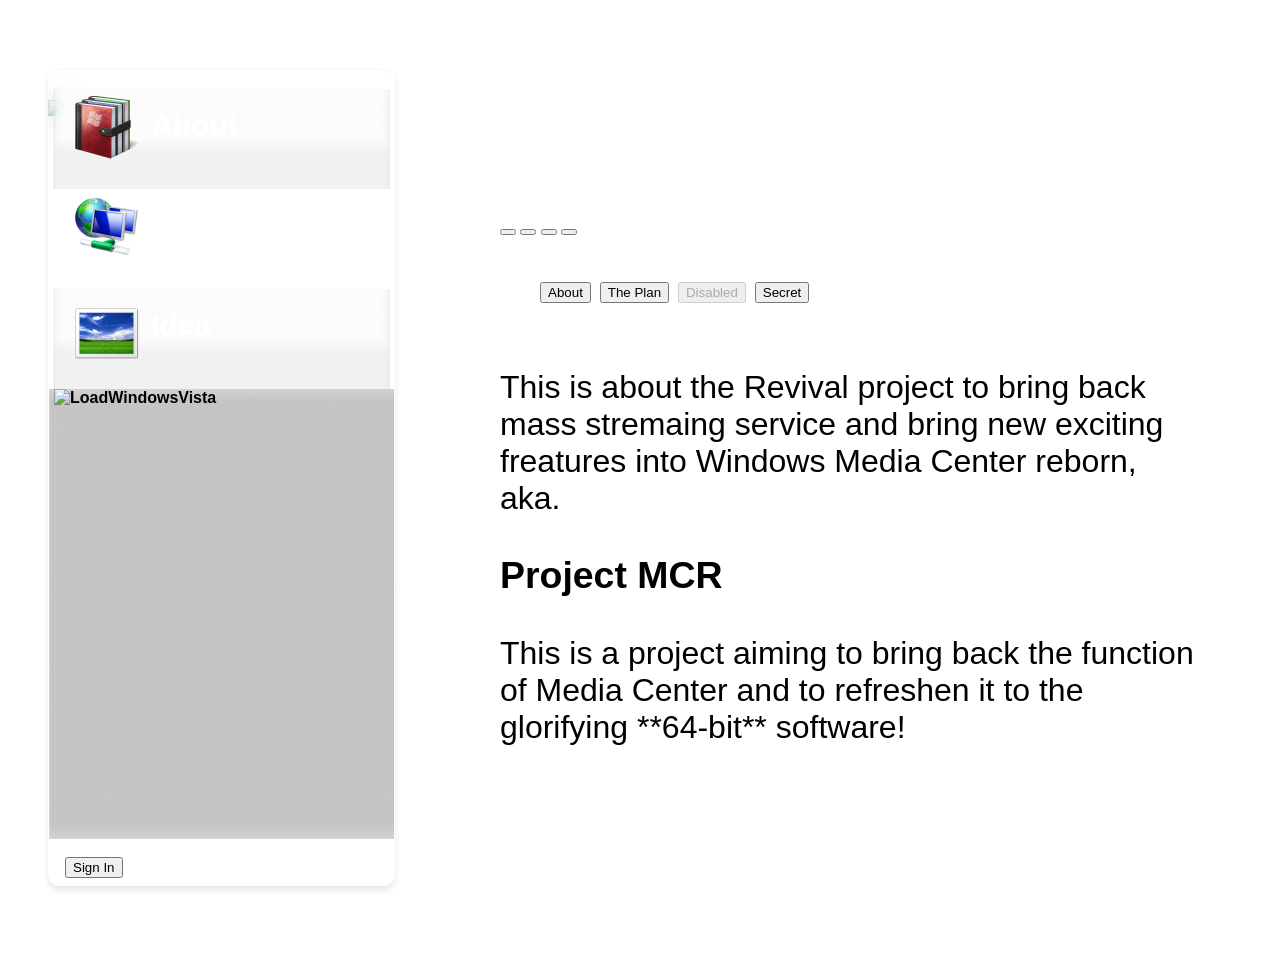
==== index.html @ 729f3610 "Rename Index.html to index.html" ====
<!DOCTYPE html> 

<html> 

<head> 

<meta name="viewport" content="width=device-width, initial-scale=1"> 

<link rel="stylesheet" href="styles.css">
<link rel="stylesheet" href="https://unpkg.com/7.css/dist/7.css">

<title>Windows Media Center Revival</title>
<link rel="icon" href="images/App007.ico" type="image/x-icon"> 
<audio id="secretSound" src="Sounds/winxp.mp3" preload="auto"></audio>


<script> 

var konamicode = [17,74,65,67,75,37,40,40,37,76,73,76]; 
var kc=0; 
 
function checker(){ 
if (kc==12){ 
kc=0;

let sound = new Audio("Sounds/vistashutdown.mp3")
sound.play()

window.open( 
              "https://www.youtube.com/watch?v=QN5DW8jlkB0 ", "_blank"); 

}
} 
 
function keyUp(e) { 
var keynum; 
if (window.event){keynum = event.keyCode;} 
else if (e.which){keynum = e.which;} 
for (i=0;i<222;i++){ 
var kx=konamicode[kc]; 
if (keynum==i){ 
if (i!=kx){kc=0;} else {kc++;} 
} 
} 
checker(); 
} 
 
document.onkeyup = keyUp;

function playMusic() {
    var audio = document.getElementById("Sounds/vistashutdown.mp3");
    audio.play();
  
} 
 
</script> 


<script>
document.addEventListener('DOMContentLoaded', () => {
  const tablists = document.querySelectorAll('[role="tablist"]');

  tablists.forEach(tablist => {
    const tabs = Array.from(tablist.querySelectorAll('[role="tab"]'));
    const container = tablist.closest('.tabs') || document;

    // initialize tabindex and panels visibility
    tabs.forEach((tab, i) => {
      const selected = tab.getAttribute('aria-selected') === 'true';
      tab.setAttribute('tabindex', selected ? '0' : '-1');
    });

    const panels = Array.from(container.querySelectorAll('[role="tabpanel"]'));
    // ensure only the selected panel is visible at load
    panels.forEach(p => {
      const id = p.id;
      const matchingTab = tabs.find(t => t.getAttribute('aria-controls') === id);
      if (!matchingTab || matchingTab.getAttribute('aria-selected') !== 'true') p.hidden = true;
      else p.hidden = false;
    });

    function activateTab(tab) {
      // deactivate all tabs
      tabs.forEach(t => {
        t.setAttribute('aria-selected', 'false');
        t.setAttribute('tabindex', '-1');
      });
      // hide all panels
      panels.forEach(p => p.hidden = true);

      // activate clicked tab and its panel
      tab.setAttribute('aria-selected', 'true');
      tab.setAttribute('tabindex', '0');
      tab.focus();
      const panelId = tab.getAttribute('aria-controls');
      const panel = container.querySelector('#' + panelId);
      if (panel) panel.hidden = false;
    }

    // click handler
    tabs.forEach(tab => {
      tab.addEventListener('click', (e) => {
        if (tab.hasAttribute('disabled')) return;
        activateTab(tab);
      });

      // keyboard navigation: Left/Right/Home/End
      tab.addEventListener('keydown', (e) => {
        const index = tabs.indexOf(e.currentTarget);
        let newIndex = null;
        switch (e.key) {
          case 'ArrowLeft': newIndex = index - 1; break;
          case 'ArrowRight': newIndex = index + 1; break;
          case 'Home': newIndex = 0; break;
          case 'End': newIndex = tabs.length - 1; break;
          default: return; // do nothing on other keys
        }
        e.preventDefault();
        if (newIndex < 0) newIndex = tabs.length - 1;
        if (newIndex >= tabs.length) newIndex = 0;
        tabs[newIndex].click();
      });
    });
  });
});
</script>


<script> 

var konamicode = [38,38,40,37,38,37,17,65]; 
var kc=0; 
 
function checker(){ 
if (kc==8){ 
kc=0;

let sound = new Audio("Sounds/winxp.mp3")
sound.play()

window.open( 
              "demo.html", "_self"); 

}
} 
 
function keyUp(e) { 
var keynum; 
if (window.event){keynum = event.keyCode;} 
else if (e.which){keynum = e.which;} 
for (i=0;i<222;i++){ 
var kx=konamicode[kc]; 
if (keynum==i){ 
if (i!=kx){kc=0;} else {kc++;} 
} 
} 
checker(); 
} 
 
document.onkeyup = keyUp;

function playMusic() {
    var audio = document.getElementById("Sounds/vistashutdown.mp3");
    audio.play();
  
} 
 
</script> 


<!--JavaScript code goes here.-->
<script language="javascript">
function MouseRollover(MyImage) {
MyImage.src = "images/App007(GLOW).png";
}
function MouseOut(MyImage) {
MyImage.src = "images/App007.png";
}

function myFunction(MyImage) {
	let sound = new Audio("Sounds/vistashutdown.mp3")
	sound.play()
	var myWindow = window.open("https://www.youtube.com/watch?v=M3muPwSxxyU", "_blank");
}
</script>


</head> 

<body> 

  <h1>Windows Media Center Revived</h1>
  <audio id="background-audio" src="Sounds/vista.mp3" autoplay hidden></audio>
</div> 

<div class="MediaCenter">
<img src="images/App007.png" alt="Logo"
onMouseOver="MouseRollover(this)"
onMouseOut="MouseOut(this)" 
onclick="myFunction(this)" />


<div class="sidenav"> 

  <div class="taskbar-container">

    <a href="index.html" class="taskbar-bar index"><img src="Images/File124.ico" alt="Index Icon" class="taskbar-icon">About</a> 

    <a href="Connect.html" class="taskbar-bar connect"><img src="Images/Display061.ico" alt="Connect Icon" class="taskbar-icon">Connect</a> 

    <a href="Idea.html" class="taskbar-bar bottom"><img src="Images/File107.ico" alt="Idea Icon" class="taskbar-icon">Idea</a>

    <img src="images/CP001.ico" alt="LoadWindowsVista" class="taskbar-bar non-interactive">
    <a href="Log In.html"><button id="Sign In.html">Sign In</button></a>
    

 

  </div>

</div>

<div class="background">
  <div class="window glass active" id="mydiv" style="max-width: 700px; height: auto; 100%; position: absolute; top: 200px; left: 500px; z-index: 100; --w7-w-bg: #1f7362;">
    <div class="title-bar" id="mydivheader">
      <div class="title-bar-text">Index</div>
      <div class="title-bar-controls">
      <button aria-label="Help"></button>
      <button aria-label="Minimize"></button>
      <button aria-label="Maximize"></button>
      <button aria-label="Close"></button>
      </div>
    </div>

    <div class="window-body has-space" style="font-size: 32px; color: #000;">
	<section class="tabs">
 	 <menu role="tablist" aria-label="Tabs Template">
  	  <button role="tab" aria-controls="tab-A" aria-selected="true">About</button>
  	  <button role="tab" aria-controls="tab-B" aria-selected="false">The Plan</button>
  	  <button role="tab" aria-controls="tab-C" disabled>Disabled</button>
  	  <button role="tab" aria-controls="tab-D" aria-selected="false">Secret</button>
  	</menu>

    <article role="tabpanel" id="tab-A">
      <div class="has-scrollbar" style="width: 100%; height: 500px; overflow: auto">
        <p> This is about the Revival project to bring back mass stremaing service 
        and bring new exciting freatures into Windows Media Center reborn, aka. </p> 
	<h3> Project MCR </h3>
	</p> This is a project aiming to bring back the function of Media Center and to refreshen it 
	to the glorifying **64-bit** software!</p>
      </div>
	</article>

    <article role="tabpanel" id="tab-B" hidden>
      <div class="has-scrollbar" style="width: 100%; height: 500px; overflow: auto">
	<h3 id="Top">The Plan</h3><img src="images/Alert057.ico" alt="Idea" width="150" height="150">
	<p>While thus there is a Idea Section, this is for those who might not know this.</p>
	
	<li><a href="#Media Center">What is Media Center?</a></li>
	<li><a href="#Windows XP">Windows XP</a></li>
	<li><a href="#Windows Vista">Windows Vista</a></li>

	<img src="vista/Media Center.jpg" alt="Media Center XP" width="100%">
	
	<h3 id="Media Center">What is Media Center?</h3>

	<p>The Media Center was a digital video recorder and media player created by Microsoft. It
	was essentially a way to browse your videos, images, music all on your laptop to your TV! </p>
	<br>Origins of Media Center</br> 
	<p>Windows Media Center, orignally came out in 2002, a year after Windows XP. It was planned to be a successor to 	the cancelled Activity Centers from the 
	Windows Neptune and Windows ME prototype which got constantly removed and replaced for Windows XP</p>

	<img src="vista/ActivitycenterWindowsME.jpg" alt="BetaActivityCenter" width="250" height="200">
	<img src="vista/Windows_ME_build_2358_Start_page.png" alt="WindowMEBuild2358" width="250" height="200">

	<li><a href="#Top">Plan</a></li>
	<li><a href="#Media Center">What is Media Center?</a></li>
	<li><a href="#Windows Vista">Windows Vista</a></li>

	<br><h3 id="Windows XP">Windows XP</h3>
	<img src="vista/Windows XP Professional.png" alt="Windows XP" width="300" height="200"></br>

	<p>The release of Media Center to the public was in 2003 with the release of Windows Media Center 2004 for Windows 	XP or better known as: Windows XP Media Center Edition 2005. </p>
        
	
	<p> It introduced a bunch of features, the main attaction was Windows Media Center. As decribed above, it was used 	for that fuction.
        It even has a mini intro theme!
	There is a video embedded below to show how this worked! </p>
	<video width="100%" height="450" controls>
  		<source src="videos/Windows XP Media Center.mp4" type="video/mp4">
		Your browser does not support the video tag.
		</video>

	<li><a href="#Top">Plan</a></li>
	<li><a href="#Media Center">What is Media Center?</a></li>
	<li><a href="#Windows XP">Windows XP</a></li>

	<br><h3 id="Windows Vista">Windows Vista</h3>
	<img src="vista/Windows Vista.png" alt="Windows Vi" width="500" height="120"></br>
	

	<p> Windows Vista brought the real introduction to Windows Media Center as only a few of Windows XP Media Center 
        Edition 2005 were released in rare sessions. Unlike Windows XP which didn't have Media Center ingrained, Windows
 	Vista, released in 2007, had Windows Media Center from the get go! It allowed you to share videos, pictures, and 	
	music between your comptuer, and though your Microsoft Console, aka. Xbox 360. 
	<img src="Images/H&D012.ico" alt="Xbox360" width="64" height="64">
	Unfortunately I don't have a working Xbox 360 so a live example, but a video is provided on what it would
	look like in Windows Vista (Home Premium)</p>

	<video width="100%" height="450" controls>
  		<source src="videos/Windows Vista Media Center.mp4" type="video/mp4">
		Your browser does not support the video tag.
		</video>

		<li><a href="#Top">Plan</a></li>
		<li><a href="#Media Center">What is Media Center?</a></li>
		<li><a href="#Windows XP">Windows XP</a></li>

        
	<img src="images/App007.ico" alt="MediaCenter" width="300" height="300">
      </div>
	</article>

	

  	<article role="tabpanel" id="tab-C" hidden>Tab C is inactive
		</article>
  	<article role="tabpanel" id="tab-D" hidden>
     	 <div class="has-scrollbar" style="width: 100%; height: 500px; overflow: auto">
	    <img src="vista/bruhdude.png" alt="Come on I did this before y'all" width="100%">
	    <a href="Windows 7.html"><img src="vista/GOBACK.jpg" alt="GOBACK"><a/>
	    <img src="vista/Nah.jpg" alt="Extremly Secure" width="100%">
	    <img src="vista/joy.jpg" alt="They both make me happy">
	    <img src="vista/Whatisbrospouting.png" alt="They aren't the same!" width="100%">
	    <img src="vista/Vista ew...XPbuttttt-.jpg" alt="I like Vista-">
	    <img src="images/ultimate_extras_1.gif" alt="Alt Background" width="100%">
      	      </div>
		</article>
    </section>
   </div>
 </div>
</div>

<style>
@import url('https://fonts.googleapis.com/css2?family=Roboto:ital,wght@0,100..900;1,100..900&display=swap');
</style>


<script>
//Make the DIV element draggagle:
dragElement(document.getElementById("mydiv"));

function dragElement(elmnt) {
  var pos1 = 0, pos2 = 0, pos3 = 0, pos4 = 0;
  if (document.getElementById(elmnt.id + "header")) {
    /* if present, the header is where you move the DIV from:*/
    document.getElementById(elmnt.id + "header").onmousedown = dragMouseDown;
  } else {
    /* otherwise, move the DIV from anywhere inside the DIV:*/
    elmnt.onmousedown = dragMouseDown;
  }

  function dragMouseDown(e) {
    e = e || window.event;
    e.preventDefault();
    // get the mouse cursor position at startup:
    pos3 = e.clientX;
    pos4 = e.clientY;
    document.onmouseup = closeDragElement;
    // call a function whenever the cursor moves:
    document.onmousemove = elementDrag;
  }

  function elementDrag(e) {
    e = e || window.event;
    e.preventDefault();
    // calculate the new cursor position:
    pos1 = pos3 - e.clientX;
    pos2 = pos4 - e.clientY;
    pos3 = e.clientX;
    pos4 = e.clientY;
    // set the element's new position:
    elmnt.style.top = (elmnt.offsetTop - pos2) + "px";
    elmnt.style.left = (elmnt.offsetLeft - pos1) + "px";
  }

  function closeDragElement() {
    /* stop moving when mouse button is released:*/
    document.onmouseup = null;
    document.onmousemove = null;
  }
}
</script>

<audio id="hover-sound" src="Sounds/Cursor_WindowsMediaCenter.wav" preload="auto"></audio>
<audio id="click-sound" src="Sounds/Click_WindowsMediaCenter.wav" preload="auto"></audio>

<script>
document.addEventListener('DOMContentLoaded', function() {
  const hoverSound = document.getElementById('hover-sound');
  const clickSound = document.getElementById('click-sound');
  const interactiveElements = document.querySelectorAll('.taskbar-container a, .taskbar-container button');

  console.log("JS initialized. Found elements:", interactiveElements.length);

  interactiveElements.forEach(el => {
    el.addEventListener('mouseenter', () => {
      console.log("Hovered:", el);
      hoverSound.currentTime = 0;
      hoverSound.play().catch(err => console.warn("Hover sound blocked:", err));
    });

    // Click sound that plays before page switch
    el.addEventListener('click', (event) => {
      const href = el.getAttribute('href');

      if (href && href.endsWith('.html')) {
        event.preventDefault(); // Stop instant navigation
        clickSound.currentTime = 0;
        clickSound.play().catch(()=>{});

        setTimeout(() => {
          window.location.href = href;
        }, 600);
      } else {
        clickSound.currentTime = 0;
        clickSound.play().catch(()=>{});
      }
    });
  });
});
</script>

<script src="sound.js"></script>

</body> 

</html>
---- styles.css ----
h1 {
 color: #FFFFFF;
 text-align: center;
 font: Bold 00%;
}

h2 {
  text-align: left;
  color: #FFFFFF;

}

li {
  text-align: center;
  background-color: #FFFFFF;
  color: #000000;
  border-radius: 5px

}


a:link, a:visited {
  color: rgba(39, 245, 196, 0.8);
  text-decoration: underline;
  cursor: auto;
}

a:link:active, a:visited:active {
  color: rgba(97, 39, 168, 1);
}

.relative-text {
  position: relative;
  top: -50px;
  left: 20px;

}

.MediaCenter {
  color: white;
  margin: 20px;
  padding: 20px;
  top: 20px;
  left: 0;
}

@font-face {
  font-family: 'Frutiger';
  src: url('Fonts/frutiger.ttf') format('ttf');
  font-weight: normal;
  font-style: normal;
}

body { 
  font-family: 'Frutiger', sans-serif;
  background-image: url("Images/ultimate_extras_2.gif");
  background-size: cover;
  background-position: center;
  background-attachment: fixed;

} 

.Windows7Aero { 
  position: relative;
  width: 1365px;
  height: 796px;
  background-size:cover;
  color: black;
  margin: 50px auto;
  overflow: hidden;
 } 

.WinAero {
  width: 100%;
  height: 100%;
  display: block;
}


.Text {
  position: absolute;
  top: -50px;
  left: 227px;
  text-align: left;
  color: black;
  font-family: "Frutiger", sans-serif;
  overflow-y: auto;
  padding: 20px;
  box-sizing: border-box;
}


.Text h2 {
  margin: 50px 30px;
  position: relative;
  top: 20px;
  left: 50px;
  font-size: 24px;
  text-shadow: 0 0 6px #d1e7eb;

}

.Text p {
 line-height: 1.5;
 font-size: 24px;
 width: 130%;
 max-width: 873px;
 margin: 0 auto;
 box-sizing: border-box;

}


.sidenav { 

  height: 100%; 

  width: 345px; 

  position: relative; 

  z-index: 1; 

  top: -50px; 

  left: 0; 

  overflow-x: hidden; 

  padding-top: 20px; 
  
  background: rgba(255, 255, 255, 0.08);

  backdrop-filter: blur(12px) saturate(180%);

  -webkit-backdrop-filter: blur(12px) saturate(180%);

  border: 1px solid rgba(255, 255, 255, 0.3);
 
  border-radius: 12px;

  box-shadow: 
	0 4px 6px rgba(0, 0, 0, 0.1),
	inset 0 1px 0 rgba(180, 244, 248, 0.3);


}

.sidenav .taskbar-container{
  display: flex;
  flex-direction: column;
  gap: 0;
  padding: 0;
  margin: 0;
}

.taskbar-bar {
  display: flex;
  align-items: center;
  justify-content: flex-start;

  width: 100%;
  height: 500px;

  background-size: cover;
  background-repeat: no-repeat;
  background-position: center;

  color: black;
  font-weight: bold;
  box-sizing: border-box;
  border-radius: 0;
  margin: 0;
  padding-left: 5px
}

.taskbar-bar.index {
  background-image: url("Taskbar pieces/Index Bar 2.png");
  height: 100px;
  max-width: 100%;
  transition: background-image 0.5s
}

.taskbar-bar.index:hover {
  background-image: url("Taskbar pieces/Index Bar Glowing.png");
  filter: drop-shadow(0 0 10px #8ffffb);
}

.taskbar-bar.connect {
  background-image: url("Taskbar pieces/Connect Idea bar.png");
  height: 100px;
  max-width: 100%;
  transition: background-image 0.5s
}

.taskbar-bar.connect:hover {
  background-image: url("Taskbar pieces/Connect Idea Bar Glowing.png");
  filter: drop-shadow(0 0 10px #8ffffb);
}

.taskbar-bar.bottom {
  background-image: url("Taskbar pieces/Connect Idea Bar.png");
  height: 100px;
  max-width: 100%;
  transition: background-image 0.5s
}

.taskbar-bar.bottom:hover {
  background-image: url("Taskbar pieces/Connect Idea Bar Glowing.png");
  filter: drop-shadow(0 0 10px #8ffffb);
}

.taskbar-bar.non-interactive {
  background-image: url("Taskbar pieces/Non-Interactive Bar 2.png");
  background-size: cover;
  height: 450px;
  width: 400px;
}



.sidenav a { 

  padding: 6px 8px 6px 16px; 

  text-decoration: none; 

  font-size: 30px; 

  color: #FFF; 

  transition: transform 0.2s ease, filter 0.3s ease;

  

  display: block; 

} 

  

.sidenav a:hover { 

  color: #000;

} 

  

.main { 

  margin-left: 160px; /* Same as the width of the sidenav */ 

  font-size: 28px; /* Increased text to enable scrolling */ 

  padding: 0px 10px; 

} 

.button a {
  background-color: var(--primary-color);
  color: var(--text-color);
}


.button b {
  background-color: var(--primary-color);
  color: var(--text-color);
}


// <weight>: Use a value from 100 to 900
// <uniquifier>: Use a unique and descriptive class name

#myImgVista {
  border-radius: 5px;
  cursor: pointer;
  transition: 0.3s;
}

#myImgVista:hover {opacity: 0.7;}

#myImgStart {
  border-radius: 5px;
  cursor: pointer;
  transition: 0.3s;
}

#myImgStart:hover {opacity: 0.7;}

#myImgGlow {
  border-radius: 5px;
  cursor: pointer;
  transition: 0.3s;
}

#myImgGlow:hover {opacity: 0.7;}

#myImgStartAlt{
  border-radius: 5px;
  cursor: pointer;
  transition: 0.3s;
}

#myImgStartAlt:hover {opacity: 0.7;}
  

/* The Modal (background) */
.modal {
  display: none; /* Hidden by default */
  position: fixed; /* Stay in place */
  z-index: 1; /* Sit on top */
  padding-top: 100px; /* Location of the box */
  left: 0;
  top: 0;
  width: 100%; /* Full width */
  height: 100%; /* Full height */
  overflow: auto; /* Enable scroll if needed */
  background-color: rgb(0,0,0); /* Fallback color */
  background-color: rgba(0,0,0,0.9); /* Black w/ opacity */
}

/* Modal Content (image) */
.modal-content {
  margin: auto;
  display: block;
  width: 80%;
  max-width: 700px;
}

/* Caption of Modal Image */
#caption {
  margin: auto;
  display: block;
  width: 80%;
  max-width: 700px;
  text-align: center;
  color: #ccc;
  padding: 10px 0;
  height: 150px;
}

/* Add Animation */
.modal-content, #caption {  
  -webkit-animation-name: zoom;
  -webkit-animation-duration: 0.6s;
  animation-name: zoom;
  animation-duration: 0.6s;
}

@-webkit-keyframes zoom {
  from {-webkit-transform:scale(0)} 
  to {-webkit-transform:scale(1)}
}

@keyframes zoom {
  from {transform:scale(0)} 
  to {transform:scale(1)}
}

/* The Close Button */
.close {
  position: absolute;
  top: 50px;
  right: 10px;
  width: 80px;
  height: 80px;
  background: url("Images/X button.png") no-repeat center;
  background-size: contain;
  border: none;
  display: inline-block;
  cursor: pointer;
  color: transparent;
  font-size: 0px;
  transition: 0.3s;
}

.close:hover,
.close:focus {
  background-image: url("Images/Hover X button.png");
  text-decoration: none;
  cursor: pointer;
}

/* 100% Image Width on Smaller Screens */
@media only screen and (max-width: 700px){
  .modal-content {
    width: 100%;
  }
}

.roboto-<uniquifier> {
  font-family: "Roboto", sans-serif;
  font-optical-sizing: auto;
  font-weight: <weight>;
  font-style: normal;
  font-variation-settings:
    "wdth" 100;
}

.taskbar-icon {
  width: 64px;
  height: 64px;
  margin-right: 12px;
  margin-left: 10px;
  vertical-align: middle;
  filter: drop-shadow(0 0 3px rgba(255,255,255,0.3));
  transition: transform 0.2s ease, filter 0.3s ease;
}

.taskbar-bar:hover .taskbar-icon {
  transform: scale(1.1);
}

@media screen and (max-height: 450px) { 

  .sidenav {padding-top: 15px;} 

  .sidenav a {font-size: 18px;} 

  .background {width: 100%}

}
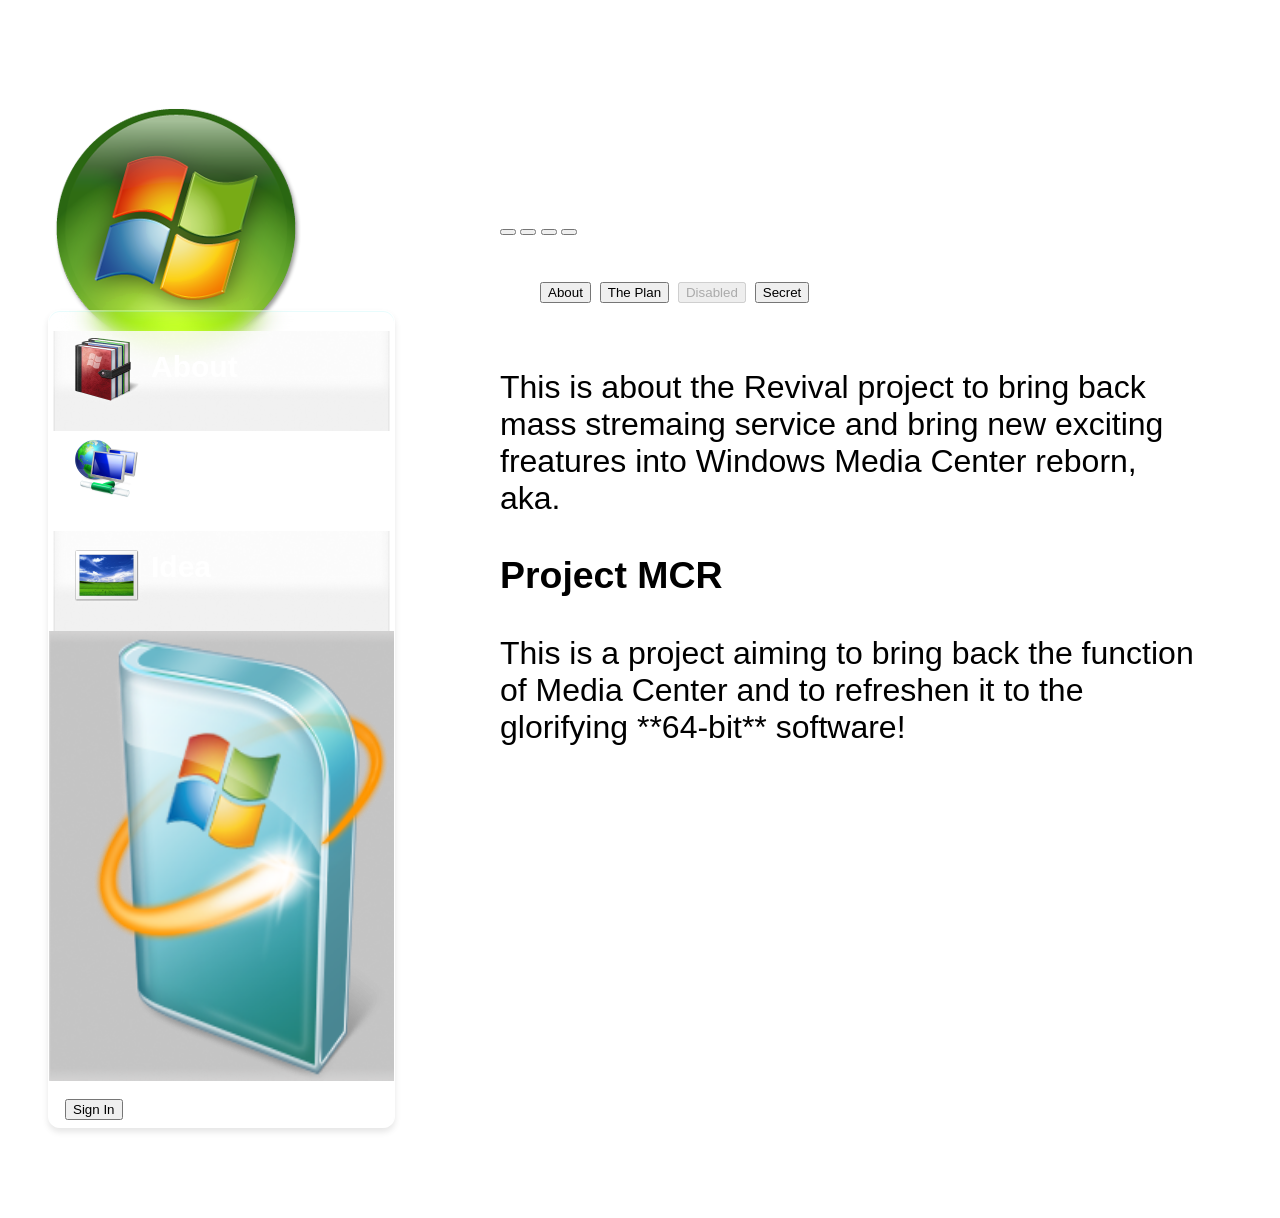
==== commit b9619919: "Update index.html" ====
--- a/index.html
+++ b/index.html
@@ -10,7 +10,7 @@
 <link rel="stylesheet" href="https://unpkg.com/7.css/dist/7.css">
 
 <title>Windows Media Center Revival</title>
-<link rel="icon" href="images/App007.ico" type="image/x-icon"> 
+<link rel="icon" href="Images/App007.ico" type="image/x-icon"> 
 <audio id="secretSound" src="Sounds/winxp.mp3" preload="auto"></audio>
 
 
@@ -171,10 +171,10 @@
 <!--JavaScript code goes here.-->
 <script language="javascript">
 function MouseRollover(MyImage) {
-MyImage.src = "images/App007(GLOW).png";
+MyImage.src = "Images/App007(GLOW).png";
 }
 function MouseOut(MyImage) {
-MyImage.src = "images/App007.png";
+MyImage.src = "Images/App007.png";
 }
 
 function myFunction(MyImage) {
@@ -194,7 +194,7 @@
 </div> 
 
 <div class="MediaCenter">
-<img src="images/App007.png" alt="Logo"
+<img src="Images/App007.png" alt="Logo"
 onMouseOver="MouseRollover(this)"
 onMouseOut="MouseOut(this)" 
 onclick="myFunction(this)" />
@@ -210,7 +210,7 @@
 
     <a href="Idea.html" class="taskbar-bar bottom"><img src="Images/File107.ico" alt="Idea Icon" class="taskbar-icon">Idea</a>
 
-    <img src="images/CP001.ico" alt="LoadWindowsVista" class="taskbar-bar non-interactive">
+    <img src="Images/CP001.ico" alt="LoadWindowsVista" class="taskbar-bar non-interactive">
     <a href="Log In.html"><button id="Sign In.html">Sign In</button></a>
     
 
@@ -260,7 +260,7 @@
 	<li><a href="#Windows XP">Windows XP</a></li>
 	<li><a href="#Windows Vista">Windows Vista</a></li>
 
-	<img src="vista/Media Center.jpg" alt="Media Center XP" width="100%">
+	<img src="Vista/Media Center.jpg" alt="Media Center XP" width="100%">
 	
 	<h3 id="Media Center">What is Media Center?</h3>
 
@@ -270,15 +270,15 @@
 	<p>Windows Media Center, orignally came out in 2002, a year after Windows XP. It was planned to be a successor to 	the cancelled Activity Centers from the 
 	Windows Neptune and Windows ME prototype which got constantly removed and replaced for Windows XP</p>
 
-	<img src="vista/ActivitycenterWindowsME.jpg" alt="BetaActivityCenter" width="250" height="200">
-	<img src="vista/Windows_ME_build_2358_Start_page.png" alt="WindowMEBuild2358" width="250" height="200">
+	<img src="Vista/ActivitycenterWindowsME.jpg" alt="BetaActivityCenter" width="250" height="200">
+	<img src="Vista/Windows_ME_build_2358_Start_page.png" alt="WindowMEBuild2358" width="250" height="200">
 
 	<li><a href="#Top">Plan</a></li>
 	<li><a href="#Media Center">What is Media Center?</a></li>
 	<li><a href="#Windows Vista">Windows Vista</a></li>
 
 	<br><h3 id="Windows XP">Windows XP</h3>
-	<img src="vista/Windows XP Professional.png" alt="Windows XP" width="300" height="200"></br>
+	<img src="Vista/Windows XP Professional.png" alt="Windows XP" width="300" height="200"></br>
 
 	<p>The release of Media Center to the public was in 2003 with the release of Windows Media Center 2004 for Windows 	XP or better known as: Windows XP Media Center Edition 2005. </p>
         
@@ -287,7 +287,7 @@
         It even has a mini intro theme!
 	There is a video embedded below to show how this worked! </p>
 	<video width="100%" height="450" controls>
-  		<source src="videos/Windows XP Media Center.mp4" type="video/mp4">
+  		<source src="videos/Windows XP Media Center.mp4" type="video/mp4" alt="Video Doesn't work :<">
 		Your browser does not support the video tag.
 		</video>
 
@@ -296,7 +296,7 @@
 	<li><a href="#Windows XP">Windows XP</a></li>
 
 	<br><h3 id="Windows Vista">Windows Vista</h3>
-	<img src="vista/Windows Vista.png" alt="Windows Vi" width="500" height="120"></br>
+	<img src="Vista/Windows Vista.png" alt="Windows Vi" width="500" height="120"></br>
 	
 
 	<p> Windows Vista brought the real introduction to Windows Media Center as only a few of Windows XP Media Center 
@@ -317,7 +317,7 @@
 		<li><a href="#Windows XP">Windows XP</a></li>
 
         
-	<img src="images/App007.ico" alt="MediaCenter" width="300" height="300">
+	<img src="Images/App007.ico" alt="MediaCenter" width="300" height="300">
       </div>
 	</article>
 
@@ -327,13 +327,13 @@
 		</article>
   	<article role="tabpanel" id="tab-D" hidden>
      	 <div class="has-scrollbar" style="width: 100%; height: 500px; overflow: auto">
-	    <img src="vista/bruhdude.png" alt="Come on I did this before y'all" width="100%">
+	    <img src="Vista/bruhdude.png" alt="Come on I did this before y'all" width="100%">
 	    <a href="Windows 7.html"><img src="vista/GOBACK.jpg" alt="GOBACK"><a/>
-	    <img src="vista/Nah.jpg" alt="Extremly Secure" width="100%">
-	    <img src="vista/joy.jpg" alt="They both make me happy">
-	    <img src="vista/Whatisbrospouting.png" alt="They aren't the same!" width="100%">
-	    <img src="vista/Vista ew...XPbuttttt-.jpg" alt="I like Vista-">
-	    <img src="images/ultimate_extras_1.gif" alt="Alt Background" width="100%">
+	    <img src="Vista/Nah.jpg" alt="Extremly Secure" width="100%">
+	    <img src="Vista/joy.jpg" alt="They both make me happy">
+	    <img src="Vista/Whatisbrospouting.png" alt="They aren't the same!" width="100%">
+	    <img src="Vista/Vista ew...XPbuttttt-.jpg" alt="I like Vista-">
+	    <img src="Images/ultimate_extras_1.gif" alt="Alt Background" width="100%">
       	      </div>
 		</article>
     </section>
--- a/styles.css
+++ b/styles.css
@@ -53,7 +53,7 @@
 
 body { 
   font-family: 'Frutiger', sans-serif;
-  background-image: url("Images/ultimate_extras_2.gif");
+  background-image: url("Images/ultimate_extras_1.gif");
   background-size: cover;
   background-position: center;
   background-attachment: fixed;
